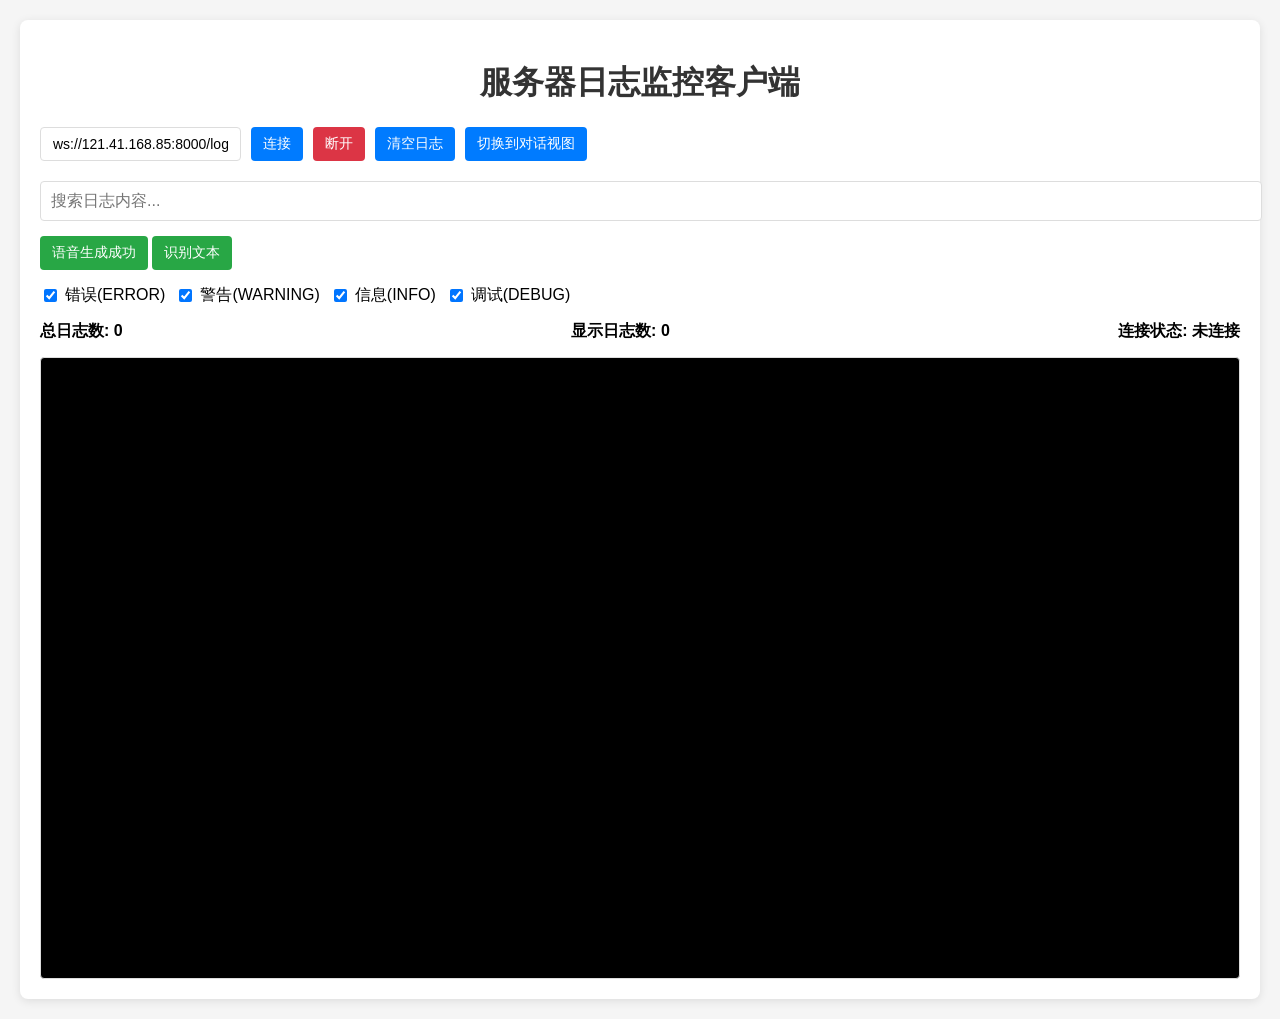
==== logclient.html @ be75606a "new file:   logclient.html 	modified:   main/boards/bread-compact-wifi-lcd-tianhao/compact_wifi_boar" ====
<!DOCTYPE html>
<html lang="zh-CN">
<head>
    <meta charset="UTF-8">
    <meta name="viewport" content="width=device-width, initial-scale=1.0">
    <title>服务器日志监控客户端</title>
    <style>
        body {
            font-family: Arial, sans-serif;
            margin: 20px;
            background-color: #f5f5f5;
        }
        .container {
            max-width: 1200px;
            margin: 0 auto;
            background-color: white;
            border-radius: 8px;
            box-shadow: 0 2px 10px rgba(0,0,0,0.1);
            padding: 20px;
        }
        h1 {
            color: #333;
            text-align: center;
        }
        .controls {
            display: flex;
            gap: 10px;
            margin-bottom: 20px;
            flex-wrap: wrap;
        }
        input, button, select {
            padding: 8px 12px;
            border: 1px solid #ddd;
            border-radius: 4px;
            font-size: 14px;
        }
        button {
            background-color: #007bff;
            color: white;
            cursor: pointer;
            border: none;
        }
        button:hover {
            background-color: #0056b3;
        }
        button:disabled {
            background-color: #ccc;
            cursor: not-allowed;
        }
        #disconnectBtn {
            background-color: #dc3545;
        }
        #disconnectBtn:hover {
            background-color: #c82333;
        }
        .log-container {
            height: 600px;
            overflow-y: auto;
            border: 1px solid #ddd;
            border-radius: 4px;
            padding: 10px;
            background-color: #000;
            color: #00ff00;
            font-family: 'Courier New', monospace;
            font-size: 14px;
        }
        .log-entry {
            margin: 2px 0;
            padding: 2px 0;
            border-bottom: 1px solid #333;
        }
        .log-level-ERROR, .log-level-CRITICAL {
            color: #ff5555;
        }
        .log-level-WARNING {
            color: #ffaa00;
        }
        .log-level-INFO {
            color: #55ff55;
        }
        .log-level-DEBUG {
            color: #5555ff;
        }
        .filters {
            display: flex;
            gap: 10px;
            margin-bottom: 15px;
            flex-wrap: wrap;
        }
        .filter-checkbox {
            display: flex;
            align-items: center;
            gap: 5px;
        }
        .stats {
            display: flex;
            justify-content: space-between;
            margin-bottom: 15px;
            font-weight: bold;
        }
        .search-box {
            margin-bottom: 15px;
        }
        .search-box input {
            width: 100%;
            padding: 10px;
            font-size: 16px;
        }
        .special-filters {
            margin-bottom: 15px;
        }
        .special-filter-btn {
            background-color: #28a745;
        }
        .special-filter-btn.active {
            background-color: #218838;
        }
        
        /* 对话框样式 */
        .chat-container {
            height: 600px;
            overflow-y: auto;
            border: 1px solid #ddd;
            border-radius: 4px;
            padding: 10px;
            background-color: #f9f9f9;
            display: none;
        }
        .message {
            margin: 10px 0;
            display: flex;
        }
        .user-message {
            justify-content: flex-end;
        }
        .assistant-message {
            justify-content: flex-start;
        }
        .message-content {
            max-width: 80%;
            padding: 10px 15px;
            border-radius: 18px;
            position: relative;
            word-wrap: break-word;
        }
        .user-message .message-content {
            background-color: #0084ff;
            color: white;
            border-bottom-right-radius: 4px;
        }
        .assistant-message .message-content {
            background-color: #e5e5ea;
            color: black;
            border-bottom-left-radius: 4px;
        }
        .message-prefix {
            font-weight: bold;
            margin-bottom: 5px;
            font-size: 12px;
        }
        .user-message .message-prefix {
            color: #0084ff;
        }
        .assistant-message .message-prefix {
            color: #666;
        }
    </style>
</head>
<body>
    <div class="container">
        <h1>服务器日志监控客户端</h1>
        
        <div class="controls">
            <input type="text" id="serverUrl" placeholder="WebSocket服务器地址，例如: ws://localhost:8000/logs" value="ws://121.41.168.85:8000/logs">
            <button id="connectBtn">连接</button>
            <button id="disconnectBtn" disabled>断开</button>
            <button id="clearBtn">清空日志</button>
            <button id="toggleViewBtn">切换到对话视图</button>
        </div>
        
        <div class="search-box">
            <input type="text" id="searchInput" placeholder="搜索日志内容...">
        </div>
        
        <div class="special-filters">
            <button class="special-filter-btn" id="voiceFilterBtn">语音生成成功</button>
            <button class="special-filter-btn" id="speechFilterBtn">识别文本</button>
        </div>
        
        <div class="filters">
            <div class="filter-checkbox">
                <input type="checkbox" id="filterError" checked>
                <label for="filterError">错误(ERROR)</label>
            </div>
            <div class="filter-checkbox">
                <input type="checkbox" id="filterWarning" checked>
                <label for="filterWarning">警告(WARNING)</label>
            </div>
            <div class="filter-checkbox">
                <input type="checkbox" id="filterInfo" checked>
                <label for="filterInfo">信息(INFO)</label>
            </div>
            <div class="filter-checkbox">
                <input type="checkbox" id="filterDebug" checked>
                <label for="filterDebug">调试(DEBUG)</label>
            </div>
        </div>
        
        <div class="stats">
            <div>总日志数: <span id="totalCount">0</span></div>
            <div>显示日志数: <span id="displayCount">0</span></div>
            <div>连接状态: <span id="connectionStatus">未连接</span></div>
        </div>
        
        <div id="logContainer" class="log-container"></div>
        <div id="chatContainer" class="chat-container"></div>
    </div>

    <script>
        class LogClient {
            constructor() {
                this.websocket = null;
                this.logs = [];
                this.totalCount = 0;
                this.displayCount = 0;
                this.voiceFilterActive = false;
                this.speechFilterActive = false;
                this.isChatView = false; // 是否为对话视图
                
                this.initializeElements();
                this.attachEventListeners();
            }
            
            initializeElements() {
                this.serverUrlInput = document.getElementById('serverUrl');
                this.connectBtn = document.getElementById('connectBtn');
                this.disconnectBtn = document.getElementById('disconnectBtn');
                this.clearBtn = document.getElementById('clearBtn');
                this.toggleViewBtn = document.getElementById('toggleViewBtn');
                this.logContainer = document.getElementById('logContainer');
                this.chatContainer = document.getElementById('chatContainer');
                this.connectionStatus = document.getElementById('connectionStatus');
                this.totalCountElement = document.getElementById('totalCount');
                this.displayCountElement = document.getElementById('displayCount');
                this.searchInput = document.getElementById('searchInput');
                
                // 特殊筛选按钮
                this.voiceFilterBtn = document.getElementById('voiceFilterBtn');
                this.speechFilterBtn = document.getElementById('speechFilterBtn');
                
                // 日志级别过滤器
                this.filterError = document.getElementById('filterError');
                this.filterWarning = document.getElementById('filterWarning');
                this.filterInfo = document.getElementById('filterInfo');
                this.filterDebug = document.getElementById('filterDebug');
            }
            
            attachEventListeners() {
                this.connectBtn.addEventListener('click', () => this.connect());
                this.disconnectBtn.addEventListener('click', () => this.disconnect());
                this.clearBtn.addEventListener('click', () => this.clearLogs());
                this.toggleViewBtn.addEventListener('click', () => this.toggleView());
                this.searchInput.addEventListener('input', () => this.renderLogs());
                
                // 特殊筛选按钮事件
                this.voiceFilterBtn.addEventListener('click', () => {
                    this.voiceFilterActive = !this.voiceFilterActive;
                    this.voiceFilterBtn.classList.toggle('active', this.voiceFilterActive);
                    this.renderLogs();
                });
                
                this.speechFilterBtn.addEventListener('click', () => {
                    this.speechFilterActive = !this.speechFilterActive;
                    this.speechFilterBtn.classList.toggle('active', this.speechFilterActive);
                    this.renderLogs();
                });
                
                // 日志过滤器事件
                this.filterError.addEventListener('change', () => this.renderLogs());
                this.filterWarning.addEventListener('change', () => this.renderLogs());
                this.filterInfo.addEventListener('change', () => this.renderLogs());
                this.filterDebug.addEventListener('change', () => this.renderLogs());
            }
            
            connect() {
                const url = this.serverUrlInput.value.trim();
                if (!url) {
                    alert('请输入服务器地址');
                    return;
                }
                
                try {
                    this.websocket = new WebSocket(url);
                    this.websocket.onopen = () => this.onOpen();
                    this.websocket.onmessage = (event) => this.onMessage(event);
                    this.websocket.onclose = () => this.onClose();
                    this.websocket.onerror = (error) => this.onError(error);
                } catch (error) {
                    console.error('连接错误:', error);
                    alert('连接失败: ' + error.message);
                }
            }
            
            disconnect() {
                if (this.websocket) {
                    this.websocket.close();
                }
            }
            
            onOpen() {
                console.log('连接成功');
                this.connectBtn.disabled = true;
                this.disconnectBtn.disabled = false;
                this.connectionStatus.textContent = '已连接';
                this.connectionStatus.style.color = 'green';
            }
            
            onMessage(event) {
                try {
                    // 尝试解析为JSON
                    const message = JSON.parse(event.data);
                    
                    if (message.type === 'log') {
                        this.addLog(message);
                    } else if (message.type === 'welcome') {
                        console.log('服务器欢迎消息:', message.message);
                    }
                } catch (error) {
                    // 如果解析失败，尝试作为纯文本处理
                    console.log('收到非JSON消息:', event.data);
                    
                    // 可以选择将纯文本消息添加到日志中
                    const textMessage = {
                        type: 'text',
                        message: event.data,
                        time: new Date().toISOString(),
                        level: 'INFO'
                    };
                    this.addLog(textMessage);
                }
            }

            
            onClose() {
                console.log('连接已断开');
                this.connectBtn.disabled = false;
                this.disconnectBtn.disabled = true;
                this.connectionStatus.textContent = '已断开';
                this.connectionStatus.style.color = 'red';
                this.websocket = null;
            }
            
            onError(error) {
                console.error('WebSocket错误:', error);
                this.connectionStatus.textContent = '连接错误';
                this.connectionStatus.style.color = 'red';
            }
            
            addLog(logEntry) {
                this.logs.push(logEntry);
                this.totalCount++;
                this.renderLogs();
            }
            
            toggleView() {
                this.isChatView = !this.isChatView;
                if (this.isChatView) {
                    this.logContainer.style.display = 'none';
                    this.chatContainer.style.display = 'block';
                    this.toggleViewBtn.textContent = '切换到日志视图';
                } else {
                    this.logContainer.style.display = 'block';
                    this.chatContainer.style.display = 'none';
                    this.toggleViewBtn.textContent = '切换到对话视图';
                }
                this.renderLogs();
            }
            
            renderLogs() {
                // 应用过滤器
                const filteredLogs = this.logs.filter(log => {
                    // 级别过滤
                    if (log.level === 'ERROR' && !this.filterError.checked) return false;
                    if (log.level === 'WARNING' && !this.filterWarning.checked) return false;
                    if (log.level === 'INFO' && !this.filterInfo.checked) return false;
                    if (log.level === 'DEBUG' && !this.filterDebug.checked) return false;
                    
                    // 搜索过滤
                    const searchTerm = this.searchInput.value.toLowerCase();
                    if (searchTerm && 
                        !log.message.toLowerCase().includes(searchTerm) &&
                        !log.tag.toLowerCase().includes(searchTerm)) {
                        return false;
                    }
                    
                    // 过滤无意义内容
                    const meaninglessContent = [
                        "上面个地铁好难受，每个人都是穿着格子衫，背着",
                        "关一下那个"
                    ];
                    
                    for (const content of meaninglessContent) {
                        if (log.message.includes(content)) {
                            return false;
                        }
                    }
                    
                    // 特殊内容筛选
                    // 如果任何一个筛选器被激活，则只显示匹配的内容
                    if (this.voiceFilterActive || this.speechFilterActive) {
                        let matchesVoice = !this.voiceFilterActive || log.message.includes("语音生成成功：");
                        let matchesSpeech = !this.speechFilterActive || log.message.includes("识别文本:");
                        return matchesVoice || matchesSpeech;
                    }
                    
                    return true;
                });
                
                // 更新统计
                this.totalCountElement.textContent = this.totalCount;
                this.displayCountElement.textContent = filteredLogs.length;
                
                // 根据视图类型渲染
                if (this.isChatView) {
                    this.renderChatView(filteredLogs);
                } else {
                    this.renderLogView(filteredLogs);
                }
            }
            
            renderLogView(filteredLogs) {
                // 渲染日志视图
                this.logContainer.innerHTML = '';
                filteredLogs.forEach(log => {
                    const logElement = document.createElement('div');
                    logElement.className = `log-entry log-level-${log.level}`;
                    
                    // 处理特殊前缀，只显示核心内容
                    let displayMessage = log.message;
                    let prefix = ""; // 默认无前缀

                    if (log.message.includes("识别文本:")) {
                        displayMessage = log.message.split("识别文本:")[1] || displayMessage;
                        prefix = "user: "; // 为识别文本添加"user: "前缀
                    } else if (log.message.includes("语音生成成功：")) {
                        displayMessage = log.message.split("语音生成成功：")[1] || displayMessage;
                        prefix = "jabob: "; // 为语音生成成功添加"jabob: "前缀
                    }
                    
                    // 如果启用了特殊过滤器，只显示带前缀的消息内容本身，不显示时间戳、级别和标签
                    if (this.voiceFilterActive || this.speechFilterActive) {
                        logElement.innerHTML = `${prefix}${displayMessage}`;
                    } else {
                        logElement.innerHTML = `[${log.time}] [${log.level}] [${log.tag}] ${prefix}${displayMessage}`;
                    }
                    this.logContainer.appendChild(logElement);
                });
                
                // 滚动到底部
                this.logContainer.scrollTop = this.logContainer.scrollHeight;
            }
            
            renderChatView(filteredLogs) {
                // 渲染对话视图
                this.chatContainer.innerHTML = '';
                filteredLogs.forEach(log => {
                    // 处理特殊前缀，只显示核心内容
                    let displayMessage = log.message;
                    let messageType = "";

                    if (log.message.includes("识别文本:")) {
                        displayMessage = log.message.split("识别文本:")[1] || displayMessage;
                        messageType = "user";
                    } else if (log.message.includes("语音生成成功：")) {
                        displayMessage = log.message.split("语音生成成功：")[1] || displayMessage;
                        messageType = "assistant";
                    }
                    
                    // 只显示用户和助手的消息
                    if (messageType) {
                        const messageElement = document.createElement('div');
                        messageElement.className = `message ${messageType}-message`;
                        
                        const contentElement = document.createElement('div');
                        contentElement.className = 'message-content';
                        
                        const prefixElement = document.createElement('div');
                        prefixElement.className = 'message-prefix';
                        prefixElement.textContent = messageType === 'user' ? '用户' : 'Jabob';
                        
                        const textElement = document.createElement('div');
                        textElement.textContent = displayMessage;
                        
                        contentElement.appendChild(prefixElement);
                        contentElement.appendChild(textElement);
                        messageElement.appendChild(contentElement);
                        this.chatContainer.appendChild(messageElement);
                    }
                });
                
                // 滚动到底部
                this.chatContainer.scrollTop = this.chatContainer.scrollHeight;
            }
            
            clearLogs() {
                this.logs = [];
                this.totalCount = 0;
                this.renderLogs();
            }
        }
        
        // 初始化客户端
        document.addEventListener('DOMContentLoaded', () => {
            new LogClient();
        });
    </script>
</body>
</html>
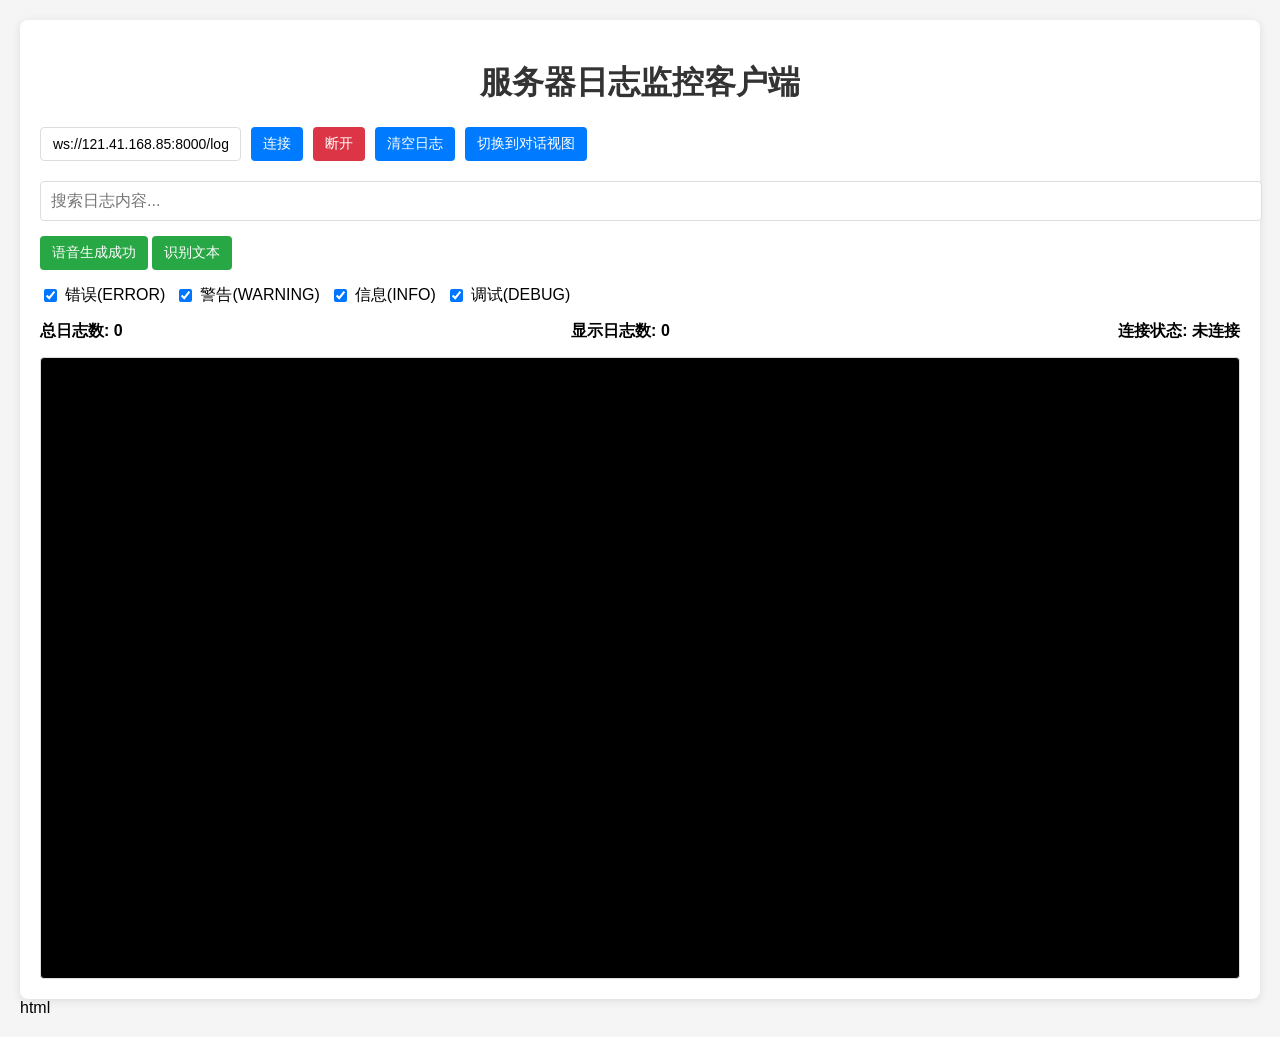
==== commit 441e87d1: "modified:   logclient.html" ====
--- a/logclient.html
+++ b/logclient.html
@@ -157,9 +157,13 @@
             font-weight: bold;
             margin-bottom: 5px;
             font-size: 12px;
+            opacity: 1;
+            visibility: visible;
+            display: block;
+            color: inherit;
         }
         .user-message .message-prefix {
-            color: #0084ff;
+            color: #e3dede;
         }
         .assistant-message .message-prefix {
             color: #666;
@@ -216,6 +220,7 @@
         <div id="chatContainer" class="chat-container"></div>
     </div>
 
+    html
     <script>
         class LogClient {
             constructor() {
@@ -226,6 +231,7 @@
                 this.voiceFilterActive = false;
                 this.speechFilterActive = false;
                 this.isChatView = false; // 是否为对话视图
+                this.currentUser = "user"; // 当前用户名称，默认为"user"
                 
                 this.initializeElements();
                 this.attachEventListeners();
@@ -357,6 +363,15 @@
             }
             
             addLog(logEntry) {
+                // 检查是否是识别说话人的日志
+                if (logEntry.message && logEntry.message.includes("识别说话人:")) {
+                    // 提取说话人名称
+                    const speakerMatch = logEntry.message.match(/识别说话人:\s*(.*)/);
+                    if (speakerMatch && speakerMatch[1]) {
+                        this.currentUser = speakerMatch[1].trim();
+                    }
+                }
+                
                 this.logs.push(logEntry);
                 this.totalCount++;
                 this.renderLogs();
@@ -441,10 +456,13 @@
 
                     if (log.message.includes("识别文本:")) {
                         displayMessage = log.message.split("识别文本:")[1] || displayMessage;
-                        prefix = "user: "; // 为识别文本添加"user: "前缀
+                        prefix = this.currentUser + ": "; // 使用动态用户名称替换"user: "
                     } else if (log.message.includes("语音生成成功：")) {
                         displayMessage = log.message.split("语音生成成功：")[1] || displayMessage;
                         prefix = "jabob: "; // 为语音生成成功添加"jabob: "前缀
+                    } else if (log.message.includes("识别说话人:")) {
+                        displayMessage = log.message.split("识别说话人:")[1] || displayMessage;
+                        prefix = "说话人识别: "; // 为说话人识别添加特定前缀
                     }
                     
                     // 如果启用了特殊过滤器，只显示带前缀的消息内容本身，不显示时间戳、级别和标签
@@ -467,10 +485,12 @@
                     // 处理特殊前缀，只显示核心内容
                     let displayMessage = log.message;
                     let messageType = "";
+                    let speakerName = ""; // 记录当时说话人的名字
 
                     if (log.message.includes("识别文本:")) {
                         displayMessage = log.message.split("识别文本:")[1] || displayMessage;
                         messageType = "user";
+                        speakerName = this.getCurrentUserAtTime(log.time); // 获取当时说话人的名字
                     } else if (log.message.includes("语音生成成功：")) {
                         displayMessage = log.message.split("语音生成成功：")[1] || displayMessage;
                         messageType = "assistant";
@@ -486,7 +506,12 @@
                         
                         const prefixElement = document.createElement('div');
                         prefixElement.className = 'message-prefix';
-                        prefixElement.textContent = messageType === 'user' ? '用户' : 'Jabob';
+                        // 根据消息类型使用不同的前缀
+                        if (messageType === 'user') {
+                            prefixElement.textContent = speakerName || this.currentUser; // 使用记录的说话人或当前说话人
+                        } else {
+                            prefixElement.textContent = 'Jabob';
+                        }
                         
                         const textElement = document.createElement('div');
                         textElement.textContent = displayMessage;
@@ -502,6 +527,26 @@
                 this.chatContainer.scrollTop = this.chatContainer.scrollHeight;
             }
             
+            getCurrentUserAtTime(time) {
+                // 查找在指定时间之前最近一次识别的说话人
+                let user = "user"; // 默认用户名
+                for (let i = 0; i < this.logs.length; i++) {
+                    const log = this.logs[i];
+                    // 如果找到了一条"识别说话人"的日志且它的时间早于或等于给定时间
+                    if (log.message && log.message.includes("识别说话人:") && log.time <= time) {
+                        const speakerMatch = log.message.match(/识别说话人:\s*(.*)/);
+                        if (speakerMatch && speakerMatch[1]) {
+                            user = speakerMatch[1].trim();
+                        }
+                    }
+                    // 如果日志时间已经超过目标时间，则停止查找
+                    if (log.time > time) {
+                        break;
+                    }
+                }
+                return user;
+            }
+            
             clearLogs() {
                 this.logs = [];
                 this.totalCount = 0;
@@ -513,6 +558,4 @@
         document.addEventListener('DOMContentLoaded', () => {
             new LogClient();
         });
-    </script>
-</body>
-</html>+    </script>
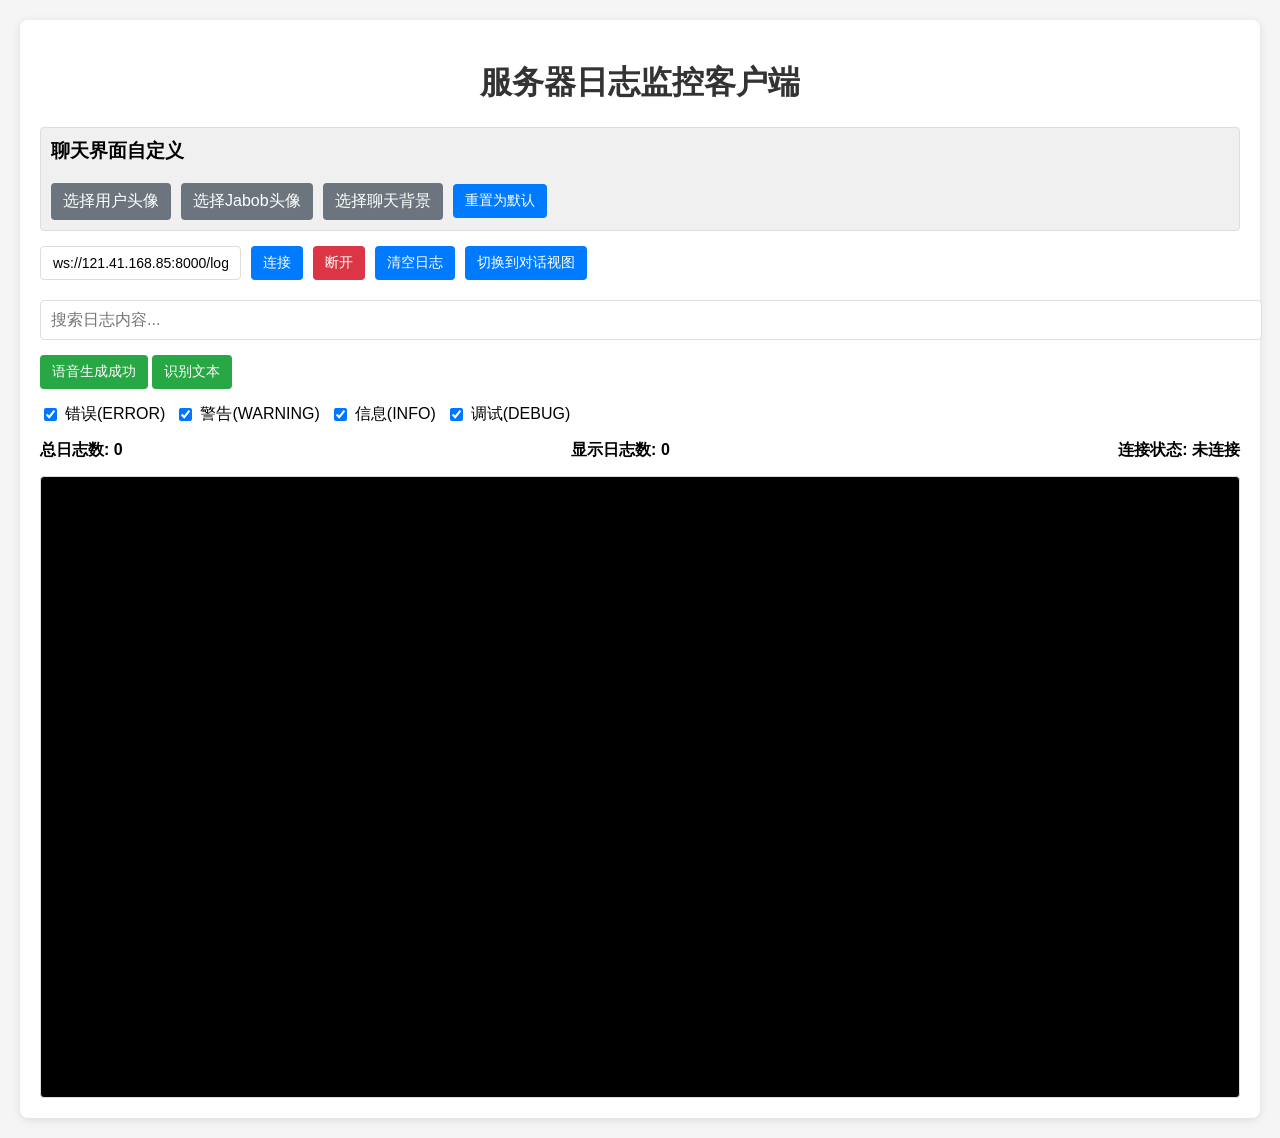
==== commit 408f6281: "modified:   logclient.html" ====
--- a/logclient.html
+++ b/logclient.html
@@ -127,7 +127,7 @@
             display: none;
         }
         .message {
-            margin: 10px 0;
+            margin: 15px 0;
             display: flex;
         }
         .user-message {
@@ -136,9 +136,17 @@
         .assistant-message {
             justify-content: flex-start;
         }
+        .message-avatar {
+            width: 40px;
+            height: 40px;
+            border-radius: 50%;
+            object-fit: cover;
+            align-self: flex-end;
+            margin: 0 10px;
+        }
         .message-content {
-            max-width: 80%;
-            padding: 10px 15px;
+            max-width: 70%;
+            padding: 12px 16px;
             border-radius: 18px;
             position: relative;
             word-wrap: break-word;
@@ -163,16 +171,77 @@
             color: inherit;
         }
         .user-message .message-prefix {
-            color: #e3dede;
+            color: #ffffffcc;
         }
         .assistant-message .message-prefix {
             color: #666;
+        }
+        .customization-panel {
+            margin-bottom: 15px;
+            padding: 10px;
+            border: 1px solid #ddd;
+            border-radius: 4px;
+            background-color: #f0f0f0;
+        }
+        .customization-panel h3 {
+            margin-top: 0;
+        }
+        .customization-controls {
+            display: flex;
+            flex-wrap: wrap;
+            gap: 10px;
+            align-items: center;
+        }
+        .customization-controls input {
+            flex: 1;
+            min-width: 200px;
+        }
+        .file-input-wrapper {
+            position: relative;
+            overflow: hidden;
+            display: inline-block;
+        }
+        .file-input-wrapper input[type=file] {
+            position: absolute;
+            left: 0;
+            top: 0;
+            opacity: 0;
+            width: 100%;
+            height: 100%;
+            cursor: pointer;
+        }
+        .file-input-button {
+            display: inline-block;
+            padding: 8px 12px;
+            background-color: #6c757d;
+            color: white;
+            border-radius: 4px;
+            cursor: pointer;
         }
     </style>
 </head>
 <body>
     <div class="container">
         <h1>服务器日志监控客户端</h1>
+        
+        <div class="customization-panel">
+            <h3>聊天界面自定义</h3>
+            <div class="customization-controls">
+                <div class="file-input-wrapper">
+                    <div class="file-input-button">选择用户头像</div>
+                    <input type="file" id="userAvatarFile" accept="image/*">
+                </div>
+                <div class="file-input-wrapper">
+                    <div class="file-input-button">选择Jabob头像</div>
+                    <input type="file" id="jabobAvatarFile" accept="image/*">
+                </div>
+                <div class="file-input-wrapper">
+                    <div class="file-input-button">选择聊天背景</div>
+                    <input type="file" id="chatBackgroundFile" accept="image/*">
+                </div>
+                <button id="resetCustomizations">重置为默认</button>
+            </div>
+        </div>
         
         <div class="controls">
             <input type="text" id="serverUrl" placeholder="WebSocket服务器地址，例如: ws://localhost:8000/logs" value="ws://121.41.168.85:8000/logs">
@@ -220,7 +289,6 @@
         <div id="chatContainer" class="chat-container"></div>
     </div>
 
-    html
     <script>
         class LogClient {
             constructor() {
@@ -232,9 +300,17 @@
                 this.speechFilterActive = false;
                 this.isChatView = false; // 是否为对话视图
                 this.currentUser = "user"; // 当前用户名称，默认为"user"
+                this.userAvatarData = null; // 用户头像数据
+                this.jabobAvatarData = null; // Jabob头像数据
+                this.chatBackgroundData = null; // 聊天背景数据
+                
+                this.defaultUserAvatar = "[data-uri]";
+                this.defaultJabobAvatar = "[data-uri]";
+                this.defaultChatBackground = null;
                 
                 this.initializeElements();
                 this.attachEventListeners();
+                this.loadCustomizations(); // 加载保存的自定义设置
             }
             
             initializeElements() {
@@ -250,6 +326,12 @@
                 this.displayCountElement = document.getElementById('displayCount');
                 this.searchInput = document.getElementById('searchInput');
                 
+                // 自定义元素
+                this.userAvatarFile = document.getElementById('userAvatarFile');
+                this.jabobAvatarFile = document.getElementById('jabobAvatarFile');
+                this.chatBackgroundFile = document.getElementById('chatBackgroundFile');
+                this.resetCustomizationsBtn = document.getElementById('resetCustomizations');
+                
                 // 特殊筛选按钮
                 this.voiceFilterBtn = document.getElementById('voiceFilterBtn');
                 this.speechFilterBtn = document.getElementById('speechFilterBtn');
@@ -267,6 +349,12 @@
                 this.clearBtn.addEventListener('click', () => this.clearLogs());
                 this.toggleViewBtn.addEventListener('click', () => this.toggleView());
                 this.searchInput.addEventListener('input', () => this.renderLogs());
+                this.resetCustomizationsBtn.addEventListener('click', () => this.resetCustomizations());
+                
+                // 文件选择事件
+                this.userAvatarFile.addEventListener('change', (e) => this.handleFileSelect(e, 'userAvatar'));
+                this.jabobAvatarFile.addEventListener('change', (e) => this.handleFileSelect(e, 'jabobAvatar'));
+                this.chatBackgroundFile.addEventListener('change', (e) => this.handleFileSelect(e, 'chatBackground'));
                 
                 // 特殊筛选按钮事件
                 this.voiceFilterBtn.addEventListener('click', () => {
@@ -286,6 +374,116 @@
                 this.filterWarning.addEventListener('change', () => this.renderLogs());
                 this.filterInfo.addEventListener('change', () => this.renderLogs());
                 this.filterDebug.addEventListener('change', () => this.renderLogs());
+            }
+            
+            handleFileSelect(event, type) {
+                const file = event.target.files[0];
+                if (!file) return;
+                
+                if (!file.type.startsWith('image/')) {
+                    alert('请选择图像文件');
+                    return;
+                }
+                
+                const reader = new FileReader();
+                reader.onload = (e) => {
+                    const dataUrl = e.target.result;
+                    switch (type) {
+                        case 'userAvatar':
+                            this.userAvatarData = dataUrl;
+                            break;
+                        case 'jabobAvatar':
+                            this.jabobAvatarData = dataUrl;
+                            break;
+                        case 'chatBackground':
+                            this.chatBackgroundData = dataUrl;
+                            break;
+                    }
+                    this.saveCustomizations();
+                    if (this.isChatView) {
+                        this.renderLogs();
+                    }
+                };
+                reader.readAsDataURL(file);
+            }
+            
+            loadCustomizations() {
+                // 从localStorage加载自定义设置
+                const savedUserAvatar = localStorage.getItem('userAvatarData');
+                const savedJabobAvatar = localStorage.getItem('jabobAvatarData');
+                const savedChatBackground = localStorage.getItem('chatBackgroundData');
+                
+                if (savedUserAvatar) {
+                    this.userAvatarData = savedUserAvatar;
+                }
+                
+                if (savedJabobAvatar) {
+                    this.jabobAvatarData = savedJabobAvatar;
+                }
+                
+                if (savedChatBackground) {
+                    this.chatBackgroundData = savedChatBackground;
+                    this.applyChatBackground(savedChatBackground);
+                }
+            }
+            
+            saveCustomizations() {
+                // 保存到localStorage
+                if (this.userAvatarData) {
+                    localStorage.setItem('userAvatarData', this.userAvatarData);
+                } else {
+                    localStorage.removeItem('userAvatarData');
+                }
+                
+                if (this.jabobAvatarData) {
+                    localStorage.setItem('jabobAvatarData', this.jabobAvatarData);
+                } else {
+                    localStorage.removeItem('jabobAvatarData');
+                }
+                
+                if (this.chatBackgroundData) {
+                    localStorage.setItem('chatBackgroundData', this.chatBackgroundData);
+                    this.applyChatBackground(this.chatBackgroundData);
+                } else {
+                    localStorage.removeItem('chatBackgroundData');
+                    this.applyChatBackground(null);
+                }
+            }
+            
+            resetCustomizations() {
+                // 重置为默认设置
+                this.userAvatarData = null;
+                this.jabobAvatarData = null;
+                this.chatBackgroundData = null;
+                
+                // 清除文件输入
+                this.userAvatarFile.value = '';
+                this.jabobAvatarFile.value = '';
+                this.chatBackgroundFile.value = '';
+                
+                // 移除localStorage中的设置
+                localStorage.removeItem('userAvatarData');
+                localStorage.removeItem('jabobAvatarData');
+                localStorage.removeItem('chatBackgroundData');
+                
+                // 应用默认背景
+                this.applyChatBackground(null);
+                
+                // 重新渲染聊天视图
+                if (this.isChatView) {
+                    this.renderLogs();
+                }
+            }
+            
+            applyChatBackground(backgroundData) {
+                if (backgroundData) {
+                    this.chatContainer.style.backgroundImage = `url('${backgroundData}')`;
+                    this.chatContainer.style.backgroundSize = 'cover';
+                    this.chatContainer.style.backgroundPosition = 'center';
+                } else {
+                    this.chatContainer.style.backgroundImage = 'none';
+                    this.chatContainer.style.backgroundColor = '#f9f9f9';
+                }
             }
             
             connect() {
@@ -500,6 +698,17 @@
                     if (messageType) {
                         const messageElement = document.createElement('div');
                         messageElement.className = `message ${messageType}-message`;
+                        
+                        // 创建头像元素
+                        const avatarElement = document.createElement('img');
+                        avatarElement.className = 'message-avatar';
+                        if (messageType === 'user') {
+                            avatarElement.src = this.userAvatarData || this.defaultUserAvatar;
+                            avatarElement.alt = speakerName || this.currentUser;
+                        } else {
+                            avatarElement.src = this.jabobAvatarData || this.defaultJabobAvatar;
+                            avatarElement.alt = 'Jabob';
+                        }
                         
                         const contentElement = document.createElement('div');
                         contentElement.className = 'message-content';
@@ -518,7 +727,15 @@
                         
                         contentElement.appendChild(prefixElement);
                         contentElement.appendChild(textElement);
-                        messageElement.appendChild(contentElement);
+                        
+                        if (messageType === 'user') {
+                            messageElement.appendChild(contentElement);
+                            messageElement.appendChild(avatarElement);
+                        } else {
+                            messageElement.appendChild(avatarElement);
+                            messageElement.appendChild(contentElement);
+                        }
+                        
                         this.chatContainer.appendChild(messageElement);
                     }
                 });
@@ -558,4 +775,6 @@
         document.addEventListener('DOMContentLoaded', () => {
             new LogClient();
         });
-    </script>+    </script>
+</body>
+</html>
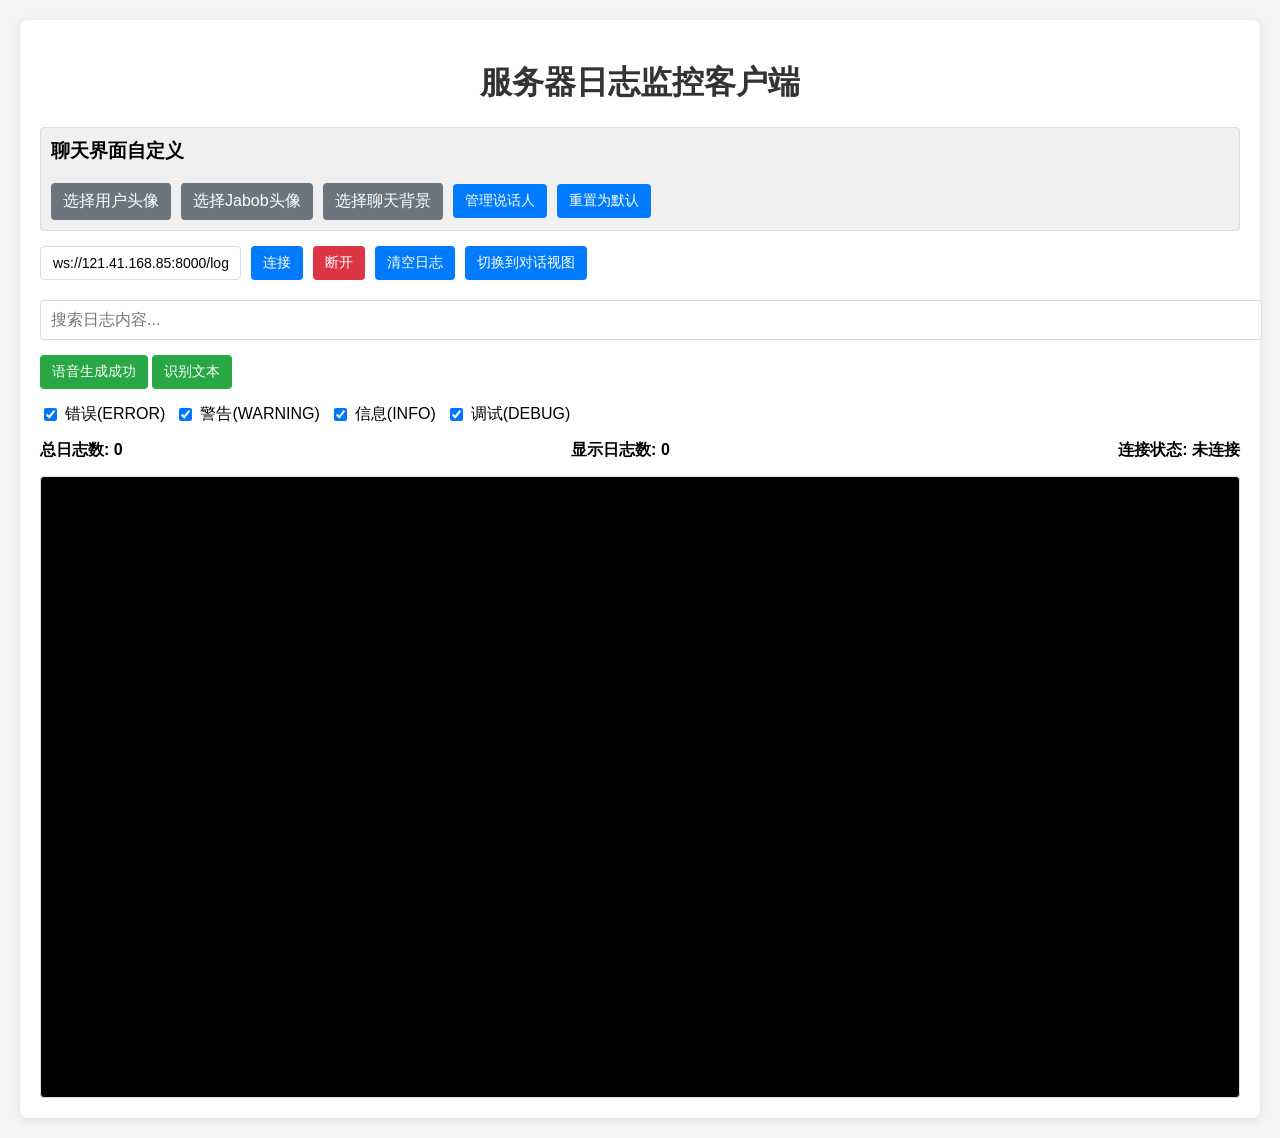
==== commit 13801d24: "modified:   logclient.html" ====
--- a/logclient.html
+++ b/logclient.html
@@ -218,11 +218,112 @@
             border-radius: 4px;
             cursor: pointer;
         }
+        
+        /* 弹窗样式 */
+        .modal {
+            display: none;
+            position: fixed;
+            z-index: 1000;
+            left: 0;
+            top: 0;
+            width: 100%;
+            height: 100%;
+            background-color: rgba(0,0,0,0.4);
+        }
+        
+        .modal-content {
+            background-color: #fefefe;
+            margin: 5% auto;
+            padding: 20px;
+            border: 1px solid #888;
+            width: 80%;
+            max-width: 600px;
+            border-radius: 8px;
+            max-height: 80vh;
+            overflow-y: auto;
+        }
+        
+        .close {
+            color: #aaa;
+            float: right;
+            font-size: 28px;
+            font-weight: bold;
+            cursor: pointer;
+        }
+        
+        .close:hover,
+        .close:focus {
+            color: black;
+        }
+        
+        .speaker-list {
+            margin: 20px 0;
+        }
+        
+        .speaker-item {
+            display: flex;
+            align-items: center;
+            margin-bottom: 15px;
+            padding: 10px;
+            border: 1px solid #ddd;
+            border-radius: 4px;
+        }
+        
+        .speaker-avatar-preview {
+            width: 50px;
+            height: 50px;
+            border-radius: 50%;
+            object-fit: cover;
+            margin-right: 15px;
+        }
+        
+        .speaker-info {
+            flex: 1;
+        }
+        
+        .speaker-name {
+            font-weight: bold;
+            margin-bottom: 5px;
+        }
+        
+        .speaker-actions {
+            display: flex;
+            gap: 10px;
+        }
+        
+        .add-speaker-btn, .delete-speaker-btn {
+            padding: 5px 10px;
+            border: none;
+            border-radius: 4px;
+            cursor: pointer;
+        }
+        
+        .add-speaker-btn {
+            background-color: #28a745;
+            color: white;
+        }
+        
+        .delete-speaker-btn {
+            background-color: #dc3545;
+            color: white;
+        }
     </style>
 </head>
 <body>
     <div class="container">
         <h1>服务器日志监控客户端</h1>
+        
+        <!-- 弹窗 -->
+        <div id="speakersModal" class="modal">
+            <div class="modal-content">
+                <span class="close">&times;</span>
+                <h2>说话人管理</h2>
+                <div class="speaker-list" id="speakerList">
+                    <!-- 说话人列表将在这里动态生成 -->
+                </div>
+                <button id="addSpeakerBtn" class="add-speaker-btn">添加说话人</button>
+            </div>
+        </div>
         
         <div class="customization-panel">
             <h3>聊天界面自定义</h3>
@@ -239,6 +340,7 @@
                     <div class="file-input-button">选择聊天背景</div>
                     <input type="file" id="chatBackgroundFile" accept="image/*">
                 </div>
+                <button id="manageSpeakersBtn">管理说话人</button>
                 <button id="resetCustomizations">重置为默认</button>
             </div>
         </div>
@@ -303,6 +405,7 @@
                 this.userAvatarData = null; // 用户头像数据
                 this.jabobAvatarData = null; // Jabob头像数据
                 this.chatBackgroundData = null; // 聊天背景数据
+                this.speakers = {}; // 说话人及其头像数据
                 
                 this.defaultUserAvatar = "[data-uri]";
                 this.defaultJabobAvatar = "[data-uri]";
@@ -311,6 +414,7 @@
                 this.initializeElements();
                 this.attachEventListeners();
                 this.loadCustomizations(); // 加载保存的自定义设置
+                this.loadSpeakers(); // 加载说话人数据
             }
             
             initializeElements() {
@@ -331,6 +435,13 @@
                 this.jabobAvatarFile = document.getElementById('jabobAvatarFile');
                 this.chatBackgroundFile = document.getElementById('chatBackgroundFile');
                 this.resetCustomizationsBtn = document.getElementById('resetCustomizations');
+                this.manageSpeakersBtn = document.getElementById('manageSpeakersBtn'); // 新增按钮
+                
+                // 弹窗相关元素
+                this.speakersModal = document.getElementById('speakersModal');
+                this.speakerList = document.getElementById('speakerList');
+                this.addSpeakerBtn = document.getElementById('addSpeakerBtn');
+                this.closeModal = document.querySelector('.close');
                 
                 // 特殊筛选按钮
                 this.voiceFilterBtn = document.getElementById('voiceFilterBtn');
@@ -367,6 +478,25 @@
                     this.speechFilterActive = !this.speechFilterActive;
                     this.speechFilterBtn.classList.toggle('active', this.speechFilterActive);
                     this.renderLogs();
+                });
+                
+                // 说话人管理事件
+                this.manageSpeakersBtn.addEventListener('click', () => {
+                    this.openSpeakersModal();
+                });
+                
+                this.addSpeakerBtn.addEventListener('click', () => {
+                    this.addSpeaker();
+                });
+                
+                this.closeModal.addEventListener('click', () => {
+                    this.speakersModal.style.display = 'none';
+                });
+                
+                window.addEventListener('click', (event) => {
+                    if (event.target == this.speakersModal) {
+                        this.speakersModal.style.display = 'none';
+                    }
                 });
                 
                 // 日志过滤器事件
@@ -407,6 +537,29 @@
                 reader.readAsDataURL(file);
             }
             
+            // 处理说话人头像选择
+            handleSpeakerAvatarSelect(event, speakerName) {
+                const file = event.target.files[0];
+                if (!file) return;
+                
+                if (!file.type.startsWith('image/')) {
+                    alert('请选择图像文件');
+                    return;
+                }
+                
+                const reader = new FileReader();
+                reader.onload = (e) => {
+                    const dataUrl = e.target.result;
+                    this.speakers[speakerName] = dataUrl;
+                    this.saveSpeakers();
+                    this.renderSpeakerList(); // 重新渲染说话人列表
+                    if (this.isChatView) {
+                        this.renderLogs();
+                    }
+                };
+                reader.readAsDataURL(file);
+            }
+            
             loadCustomizations() {
                 // 从localStorage加载自定义设置
                 const savedUserAvatar = localStorage.getItem('userAvatarData');
@@ -447,6 +600,106 @@
                 } else {
                     localStorage.removeItem('chatBackgroundData');
                     this.applyChatBackground(null);
+                }
+            }
+            
+            // 加载说话人数据
+            loadSpeakers() {
+                const savedSpeakers = localStorage.getItem('speakersData');
+                if (savedSpeakers) {
+                    this.speakers = JSON.parse(savedSpeakers);
+                }
+            }
+            
+            // 保存说话人数据
+            saveSpeakers() {
+                localStorage.setItem('speakersData', JSON.stringify(this.speakers));
+            }
+            
+            // 打开说话人管理弹窗
+            openSpeakersModal() {
+                this.renderSpeakerList();
+                this.speakersModal.style.display = 'block';
+            }
+            
+            // 渲染说话人列表
+            renderSpeakerList() {
+                this.speakerList.innerHTML = '';
+                
+                // 遍历所有说话人并创建列表项
+                for (const [name, avatar] of Object.entries(this.speakers)) {
+                    const speakerItem = document.createElement('div');
+                    speakerItem.className = 'speaker-item';
+                    
+                    const avatarPreview = document.createElement('img');
+                    avatarPreview.className = 'speaker-avatar-preview';
+                    avatarPreview.src = avatar || this.defaultUserAvatar;
+                    avatarPreview.alt = name;
+                    
+                    const speakerInfo = document.createElement('div');
+                    speakerInfo.className = 'speaker-info';
+                    
+                    const speakerName = document.createElement('div');
+                    speakerName.className = 'speaker-name';
+                    speakerName.textContent = name;
+                    
+                    const fileInputWrapper = document.createElement('div');
+                    fileInputWrapper.className = 'file-input-wrapper';
+                    
+                    const fileInputButton = document.createElement('div');
+                    fileInputButton.className = 'file-input-button';
+                    fileInputButton.textContent = '更换头像';
+                    
+                    const fileInput = document.createElement('input');
+                    fileInput.type = 'file';
+                    fileInput.accept = 'image/*';
+                    
+                    fileInput.addEventListener('change', (e) => {
+                        this.handleSpeakerAvatarSelect(e, name);
+                    });
+                    
+                    fileInputWrapper.appendChild(fileInputButton);
+                    fileInputWrapper.appendChild(fileInput);
+                    
+                    speakerInfo.appendChild(speakerName);
+                    speakerInfo.appendChild(fileInputWrapper);
+                    
+                    const deleteBtn = document.createElement('button');
+                    deleteBtn.className = 'delete-speaker-btn';
+                    deleteBtn.textContent = '删除';
+                    deleteBtn.onclick = () => {
+                        this.deleteSpeaker(name);
+                    };
+                    
+                    speakerItem.appendChild(avatarPreview);
+                    speakerItem.appendChild(speakerInfo);
+                    speakerItem.appendChild(deleteBtn);
+                    
+                    this.speakerList.appendChild(speakerItem);
+                }
+            }
+            
+            // 添加新的说话人
+            addSpeaker() {
+                const speakerName = prompt('请输入说话人姓名:');
+                if (speakerName) {
+                    // 如果说话人不存在，则添加
+                    if (!this.speakers[speakerName]) {
+                        this.speakers[speakerName] = this.defaultUserAvatar;
+                        this.saveSpeakers();
+                        this.renderSpeakerList();
+                    } else {
+                        alert('说话人已存在!');
+                    }
+                }
+            }
+            
+            // 删除说话人
+            deleteSpeaker(speakerName) {
+                if (confirm(`确定要删除说话人 "${speakerName}" 吗?`)) {
+                    delete this.speakers[speakerName];
+                    this.saveSpeakers();
+                    this.renderSpeakerList();
                 }
             }
             
@@ -703,9 +956,17 @@
                         const avatarElement = document.createElement('img');
                         avatarElement.className = 'message-avatar';
                         if (messageType === 'user') {
-                            avatarElement.src = this.userAvatarData || this.defaultUserAvatar;
+                            // 使用说话人头像（如果存在）或者默认头像
+                            if (speakerName && this.speakers.hasOwnProperty(speakerName)) {
+                                // 使用为该说话人设置的头像
+                                avatarElement.src = this.speakers[speakerName];
+                            } else {
+                                // 对于未知说话人或未设置头像的说话人，使用默认头像
+                                avatarElement.src = this.defaultUserAvatar;
+                            }
                             avatarElement.alt = speakerName || this.currentUser;
                         } else {
+                            // Jabob消息使用Jabob头像
                             avatarElement.src = this.jabobAvatarData || this.defaultJabobAvatar;
                             avatarElement.alt = 'Jabob';
                         }
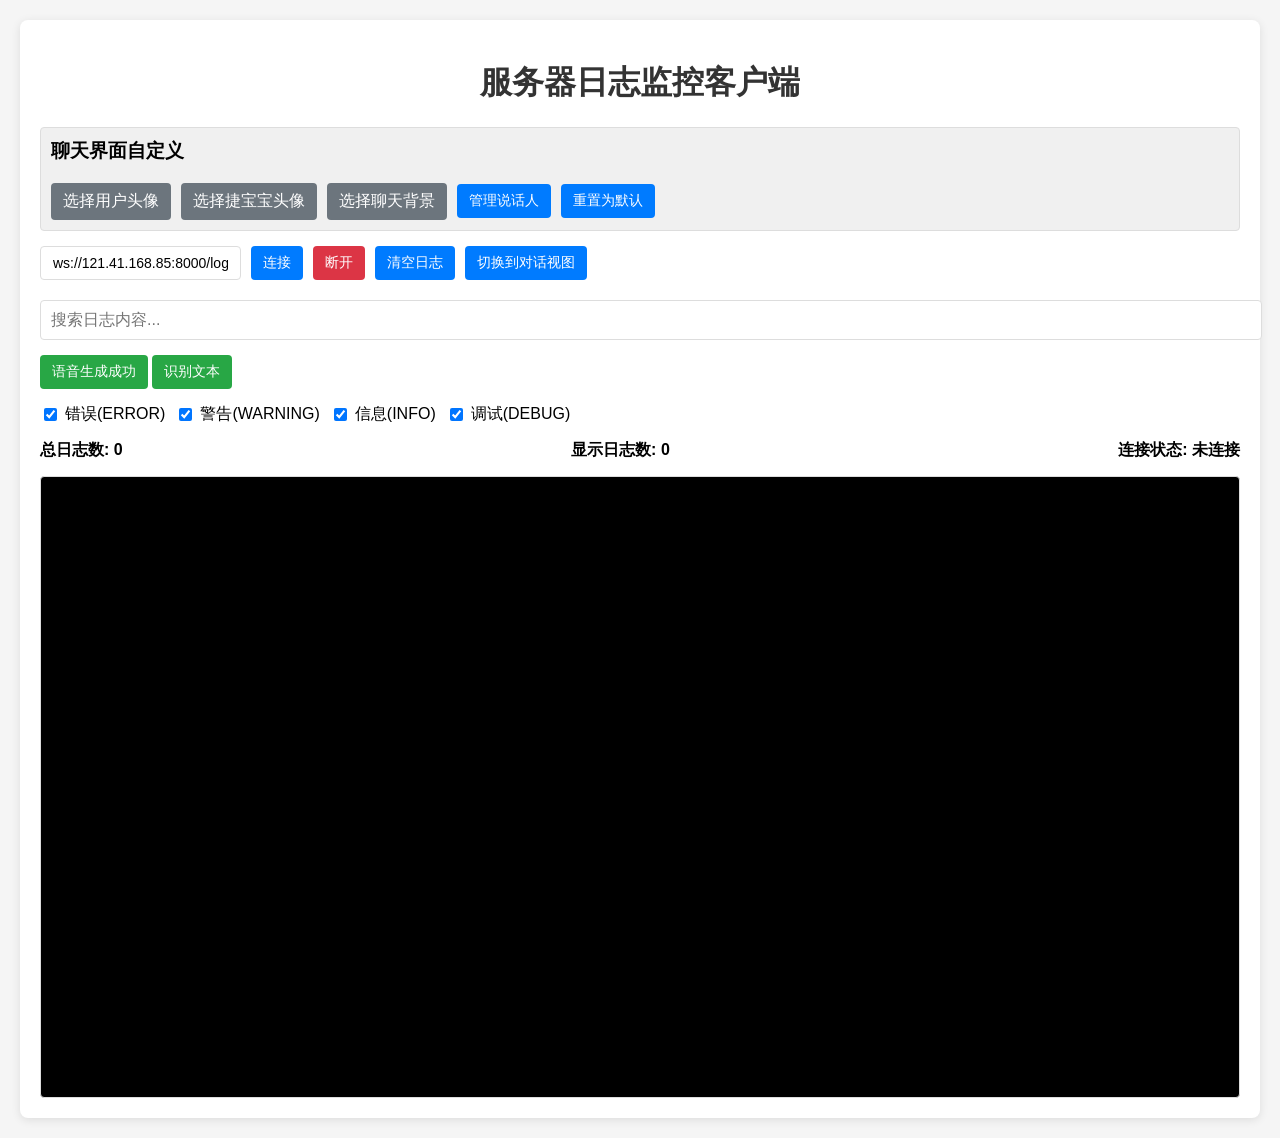
==== commit c0f1e138: "modified:   logclient.html 	modified:   main/application.cc 	modified:   main/boards/bread-compact-w" ====
--- a/logclient.html
+++ b/logclient.html
@@ -333,8 +333,8 @@
                     <input type="file" id="userAvatarFile" accept="image/*">
                 </div>
                 <div class="file-input-wrapper">
-                    <div class="file-input-button">选择Jabob头像</div>
-                    <input type="file" id="jabobAvatarFile" accept="image/*">
+                    <div class="file-input-button">选择捷宝宝头像</div>
+                    <input type="file" id="捷宝宝AvatarFile" accept="image/*">
                 </div>
                 <div class="file-input-wrapper">
                     <div class="file-input-button">选择聊天背景</div>
@@ -403,12 +403,12 @@
                 this.isChatView = false; // 是否为对话视图
                 this.currentUser = "user"; // 当前用户名称，默认为"user"
                 this.userAvatarData = null; // 用户头像数据
-                this.jabobAvatarData = null; // Jabob头像数据
+                this.捷宝宝AvatarData = null; // 捷宝宝头像数据
                 this.chatBackgroundData = null; // 聊天背景数据
                 this.speakers = {}; // 说话人及其头像数据
                 
                 this.defaultUserAvatar = "[data-uri]";
-                this.defaultJabobAvatar = "[data-uri]";
+                this.default捷宝宝Avatar = "[data-uri]";
                 this.defaultChatBackground = null;
                 
                 this.initializeElements();
@@ -432,7 +432,7 @@
                 
                 // 自定义元素
                 this.userAvatarFile = document.getElementById('userAvatarFile');
-                this.jabobAvatarFile = document.getElementById('jabobAvatarFile');
+                this.捷宝宝AvatarFile = document.getElementById('捷宝宝AvatarFile');
                 this.chatBackgroundFile = document.getElementById('chatBackgroundFile');
                 this.resetCustomizationsBtn = document.getElementById('resetCustomizations');
                 this.manageSpeakersBtn = document.getElementById('manageSpeakersBtn'); // 新增按钮
@@ -464,7 +464,7 @@
                 
                 // 文件选择事件
                 this.userAvatarFile.addEventListener('change', (e) => this.handleFileSelect(e, 'userAvatar'));
-                this.jabobAvatarFile.addEventListener('change', (e) => this.handleFileSelect(e, 'jabobAvatar'));
+                this.捷宝宝AvatarFile.addEventListener('change', (e) => this.handleFileSelect(e, '捷宝宝Avatar'));
                 this.chatBackgroundFile.addEventListener('change', (e) => this.handleFileSelect(e, 'chatBackground'));
                 
                 // 特殊筛选按钮事件
@@ -522,8 +522,8 @@
                         case 'userAvatar':
                             this.userAvatarData = dataUrl;
                             break;
-                        case 'jabobAvatar':
-                            this.jabobAvatarData = dataUrl;
+                        case '捷宝宝Avatar':
+                            this.捷宝宝AvatarData = dataUrl;
                             break;
                         case 'chatBackground':
                             this.chatBackgroundData = dataUrl;
@@ -563,15 +563,15 @@
             loadCustomizations() {
                 // 从localStorage加载自定义设置
                 const savedUserAvatar = localStorage.getItem('userAvatarData');
-                const savedJabobAvatar = localStorage.getItem('jabobAvatarData');
+                const saved捷宝宝Avatar = localStorage.getItem('捷宝宝AvatarData');
                 const savedChatBackground = localStorage.getItem('chatBackgroundData');
                 
                 if (savedUserAvatar) {
                     this.userAvatarData = savedUserAvatar;
                 }
                 
-                if (savedJabobAvatar) {
-                    this.jabobAvatarData = savedJabobAvatar;
+                if (saved捷宝宝Avatar) {
+                    this.捷宝宝AvatarData = saved捷宝宝Avatar;
                 }
                 
                 if (savedChatBackground) {
@@ -588,10 +588,10 @@
                     localStorage.removeItem('userAvatarData');
                 }
                 
-                if (this.jabobAvatarData) {
-                    localStorage.setItem('jabobAvatarData', this.jabobAvatarData);
+                if (this.捷宝宝AvatarData) {
+                    localStorage.setItem('捷宝宝AvatarData', this.捷宝宝AvatarData);
                 } else {
-                    localStorage.removeItem('jabobAvatarData');
+                    localStorage.removeItem('捷宝宝AvatarData');
                 }
                 
                 if (this.chatBackgroundData) {
@@ -706,17 +706,17 @@
             resetCustomizations() {
                 // 重置为默认设置
                 this.userAvatarData = null;
-                this.jabobAvatarData = null;
+                this.捷宝宝AvatarData = null;
                 this.chatBackgroundData = null;
                 
                 // 清除文件输入
                 this.userAvatarFile.value = '';
-                this.jabobAvatarFile.value = '';
+                this.捷宝宝AvatarFile.value = '';
                 this.chatBackgroundFile.value = '';
                 
                 // 移除localStorage中的设置
                 localStorage.removeItem('userAvatarData');
-                localStorage.removeItem('jabobAvatarData');
+                localStorage.removeItem('捷宝宝AvatarData');
                 localStorage.removeItem('chatBackgroundData');
                 
                 // 应用默认背景
@@ -910,7 +910,7 @@
                         prefix = this.currentUser + ": "; // 使用动态用户名称替换"user: "
                     } else if (log.message.includes("语音生成成功：")) {
                         displayMessage = log.message.split("语音生成成功：")[1] || displayMessage;
-                        prefix = "jabob: "; // 为语音生成成功添加"jabob: "前缀
+                        prefix = "捷宝宝: "; // 为语音生成成功添加"捷宝宝: "前缀
                     } else if (log.message.includes("识别说话人:")) {
                         displayMessage = log.message.split("识别说话人:")[1] || displayMessage;
                         prefix = "说话人识别: "; // 为说话人识别添加特定前缀
@@ -966,9 +966,9 @@
                             }
                             avatarElement.alt = speakerName || this.currentUser;
                         } else {
-                            // Jabob消息使用Jabob头像
-                            avatarElement.src = this.jabobAvatarData || this.defaultJabobAvatar;
-                            avatarElement.alt = 'Jabob';
+                            // 捷宝宝消息使用捷宝宝头像
+                            avatarElement.src = this.捷宝宝AvatarData || this.default捷宝宝Avatar;
+                            avatarElement.alt = '捷宝宝';
                         }
                         
                         const contentElement = document.createElement('div');
@@ -980,7 +980,7 @@
                         if (messageType === 'user') {
                             prefixElement.textContent = speakerName || this.currentUser; // 使用记录的说话人或当前说话人
                         } else {
-                            prefixElement.textContent = 'Jabob';
+                            prefixElement.textContent = '捷宝宝';
                         }
                         
                         const textElement = document.createElement('div');
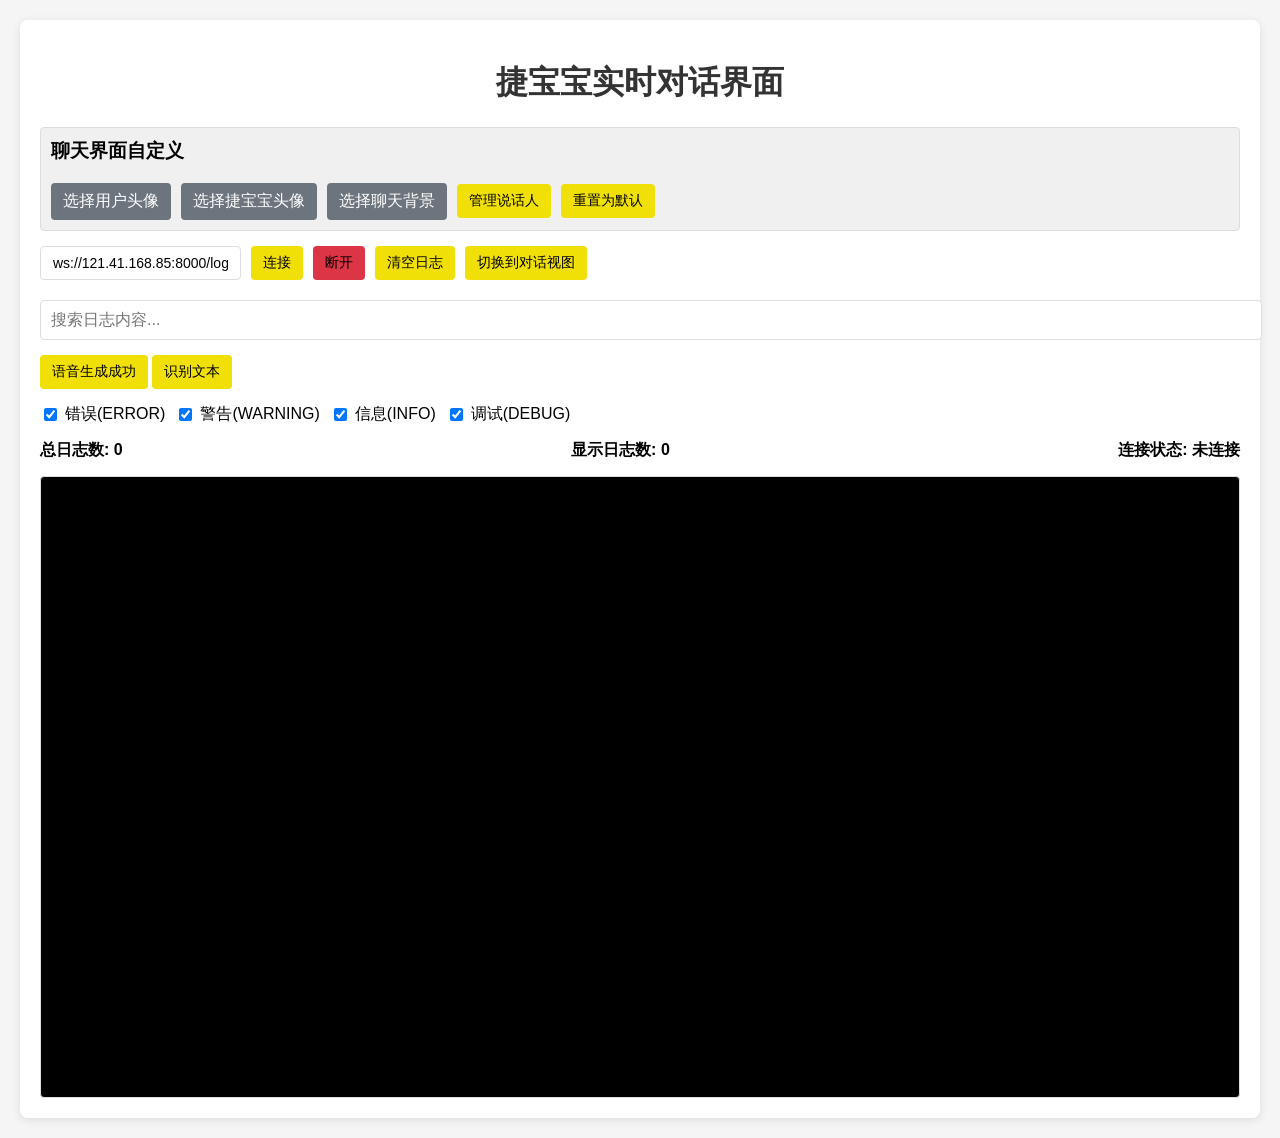
==== commit b5a3aeef: "modified:   logclient.html 	modified:   main/application.cc 	modified:   main/boards/bread-compact-w" ====
--- a/logclient.html
+++ b/logclient.html
@@ -3,7 +3,7 @@
 <head>
     <meta charset="UTF-8">
     <meta name="viewport" content="width=device-width, initial-scale=1.0">
-    <title>服务器日志监控客户端</title>
+    <title>捷宝宝实时对话界面</title>
     <style>
         body {
             font-family: Arial, sans-serif;
@@ -35,13 +35,13 @@
             font-size: 14px;
         }
         button {
-            background-color: #007bff;
-            color: white;
+            background-color: #f0e008;
+            color: rgb(0, 0, 0);
             cursor: pointer;
             border: none;
         }
         button:hover {
-            background-color: #0056b3;
+            background-color: #f0e008;
         }
         button:disabled {
             background-color: #ccc;
@@ -110,10 +110,10 @@
             margin-bottom: 15px;
         }
         .special-filter-btn {
-            background-color: #28a745;
+            background-color: #f0e008;
         }
         .special-filter-btn.active {
-            background-color: #218838;
+            background-color: #f0e008;
         }
         
         /* 对话框样式 */
@@ -152,12 +152,13 @@
             word-wrap: break-word;
         }
         .user-message .message-content {
-            background-color: #0084ff;
+            background-color: #5e5f5f;
             color: white;
             border-bottom-right-radius: 4px;
         }
         .assistant-message .message-content {
-            background-color: #e5e5ea;
+            background-color: #f0e008;
+            /* background-color: rgba(240, 224, 8, 0.5); */
             color: black;
             border-bottom-left-radius: 4px;
         }
@@ -174,7 +175,7 @@
             color: #ffffffcc;
         }
         .assistant-message .message-prefix {
-            color: #666;
+            color: #000000;
         }
         .customization-panel {
             margin-bottom: 15px;
@@ -311,7 +312,7 @@
 </head>
 <body>
     <div class="container">
-        <h1>服务器日志监控客户端</h1>
+        <h1>捷宝宝实时对话界面</h1>
         
         <!-- 弹窗 -->
         <div id="speakersModal" class="modal">
